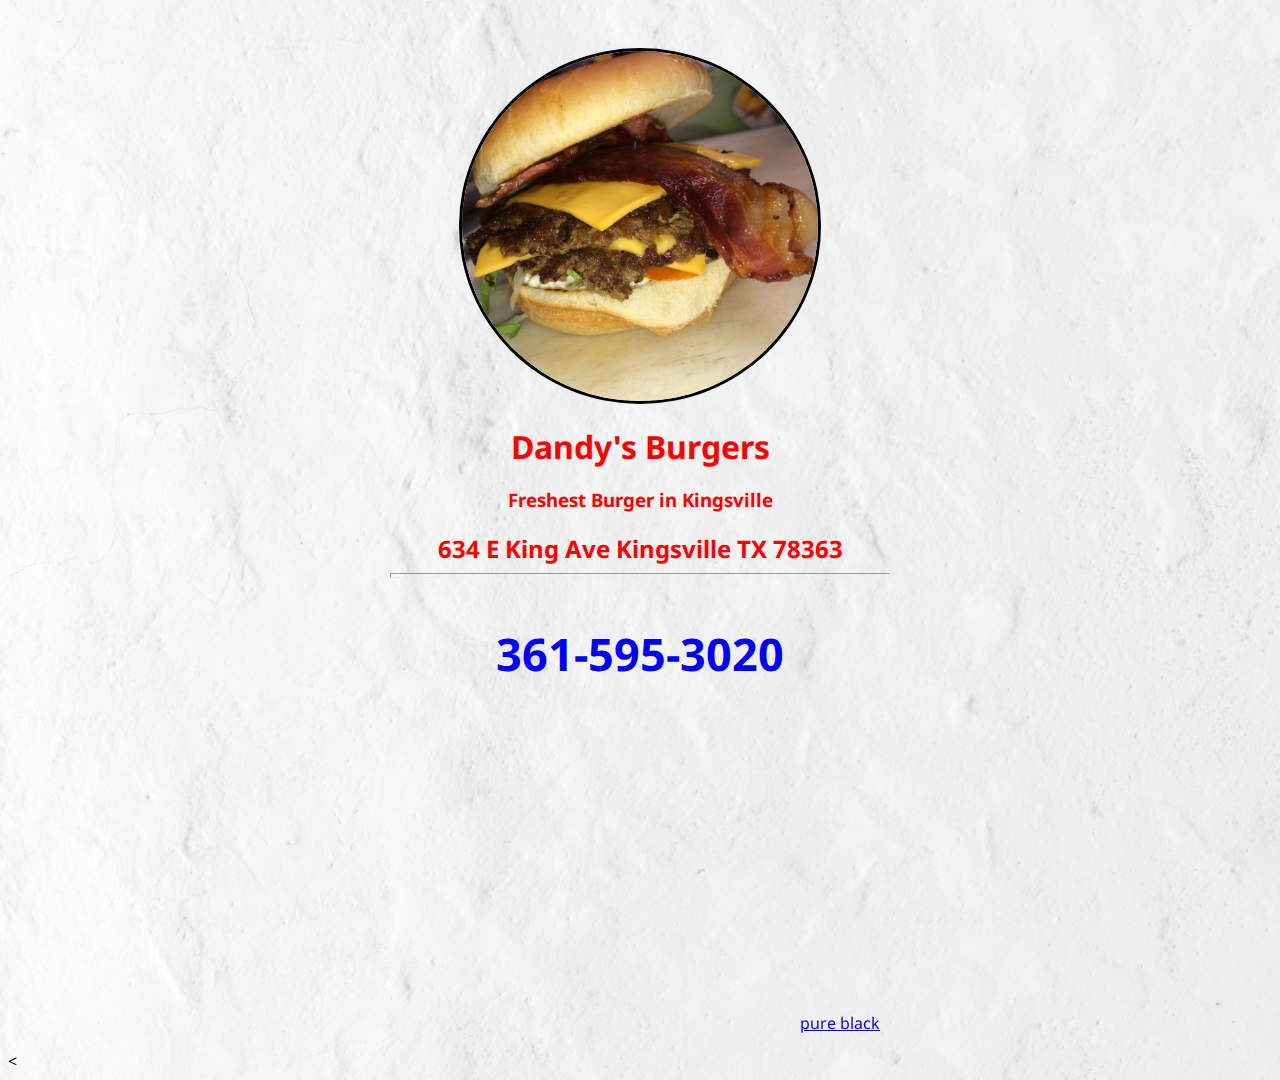
==== dandys.html @ 26c6d66f "Add files via upload" ====
<html>	

<head>
	<link rel="stylesheet" type="text/css" href="dandys.css">
	<link href="https://fonts.googleapis.com/css?family=Noto+Sans:400,400i,700,700i" rel="stylesheet">		
</head>	
	<body>
		<div class="about">
			<img src="burger.jpg" class="me" />

			<h1>Dandy's Burgers</h1>
			<h3>Freshest Burger in Kingsville</h3>

			<h2>634 E King Ave Kingsville TX 78363</h2>
			<hr class="grey"/>	
			<p class="bio">361-595-3020</p>
				
		</div>
		<p style="text-align: center;"><iframe width="400" height="300" id="gmap_canvas" src="https://maps.google.com/maps?q=dandys%20burger%20kingsville%20texas&t=&z=13&ie=UTF8&iwloc=&output=embed" frameborder="0" scrolling="no" marginheight="0" marginwidth="0"></iframe><a href="https://www.pureblack.de">pure black</a></div></p><
</body>
	</body>
</html
---- dandys.css ----
body {
	  background: url(bg.jpg) no-repeat center center fixed; 
	  -webkit-background-size: cover;
	  -moz-background-size: cover;
	  -o-background-size: cover;
	  background-size: cover;
	  font-family: 'Noto Sans', sans-serif;
	}
	h1 {
		color: red;
		font-size: 50px
		font-weight: normal;
		margin-bottom: 0;
	}
	h2 {
		color: red;
		font-size: 35px
		font-weight: normal;
		margin-bottom: 0;
	}
	h3 {
		color: red;
		font-size: 16px
		margin-top: 0;
	}
	.bio {
		color: blue;
		font-size: 45px;
		font-weight: bold;
	}
	.me {
		height: 350px;
		border-radius: 100%;
		border-style: solid;
		border-color: whote;
		margin-top: 40px;

	}
	.about {
		width: 500px;
		margin-left: auto;
		margin-right: auto;
		text-align: center;
	}
	.grey {
		color: #0099ff;
		height: 3px;
	}
	.maprouter {
		margin-left: auto;
		margin-right: auto;
		text-align: center;
	}
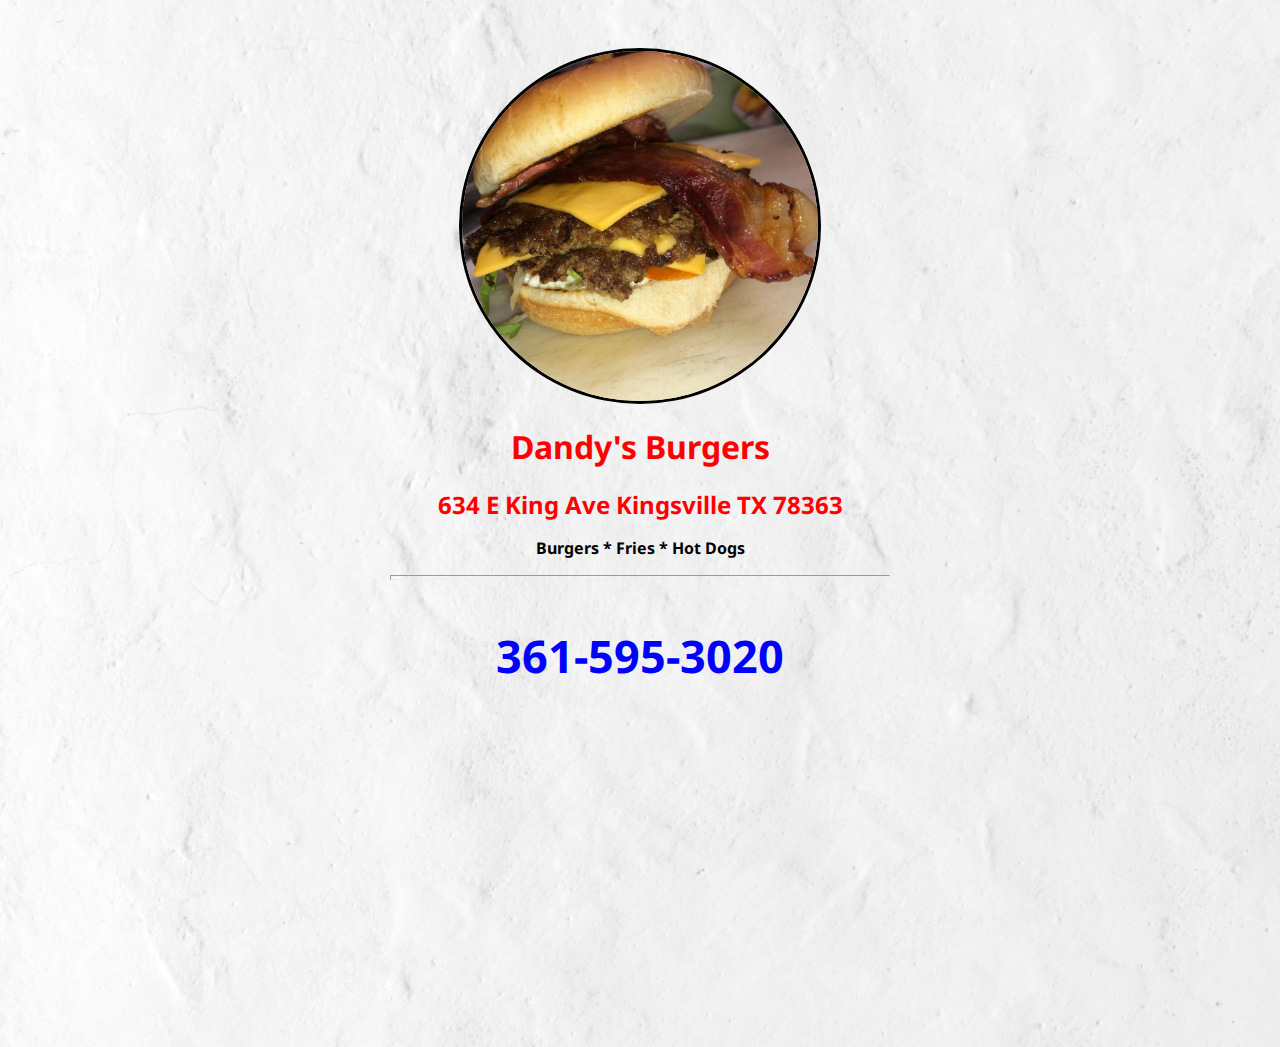
==== commit 4899f100: "Update dandys.html" ====
--- a/dandys.html
+++ b/dandys.html
@@ -2,21 +2,34 @@
 
 <head>
 	<link rel="stylesheet" type="text/css" href="dandys.css">
-	<link href="https://fonts.googleapis.com/css?family=Noto+Sans:400,400i,700,700i" rel="stylesheet">		
+	<link href="https://fonts.googleapis.com/css?family=Noto+Sans:400,400i,700,700i" rel="stylesheet">	
+	<title>dandy's burgers</title>
+	
 </head>	
+	
 	<body>
+	
+
 		<div class="about">
 			<img src="burger.jpg" class="me" />
 
 			<h1>Dandy's Burgers</h1>
-			<h3>Freshest Burger in Kingsville</h3>
+			<h3></h3>
 
 			<h2>634 E King Ave Kingsville TX 78363</h2>
+			
+			<p>
+				<strong>Burgers * Fries * Hot Dogs</strong>
+			</p>
+
 			<hr class="grey"/>	
 			<p class="bio">361-595-3020</p>
 				
 		</div>
-		<p style="text-align: center;"><iframe width="400" height="300" id="gmap_canvas" src="https://maps.google.com/maps?q=dandys%20burger%20kingsville%20texas&t=&z=13&ie=UTF8&iwloc=&output=embed" frameborder="0" scrolling="no" marginheight="0" marginwidth="0"></iframe><a href="https://www.pureblack.de">pure black</a></div></p><
+		<p style="text-align: center;"><iframe width="400" height="300" id="gmap_canvas" src="https://maps.google.com/maps?q=dandys%20burger%20kingsville%20texas&t=&z=13&ie=UTF8&iwloc=&output=embed" frameborder="0" scrolling="no" marginheight="0" marginwidth="0"></iframe><a href="https://www.pureblack.de"></a></div></p>
+			<!--Latest compiled and minified Javascript -->
+	<script src="https://code.jquery.com/jquery-3.3.1.min.js"></script>
+ 	<script src="https://stackpath.bootstrapcdn.com/bootstrap/4.2.1/js/bootstrap.min.js"></script>
 </body>
 	</body>
 </html
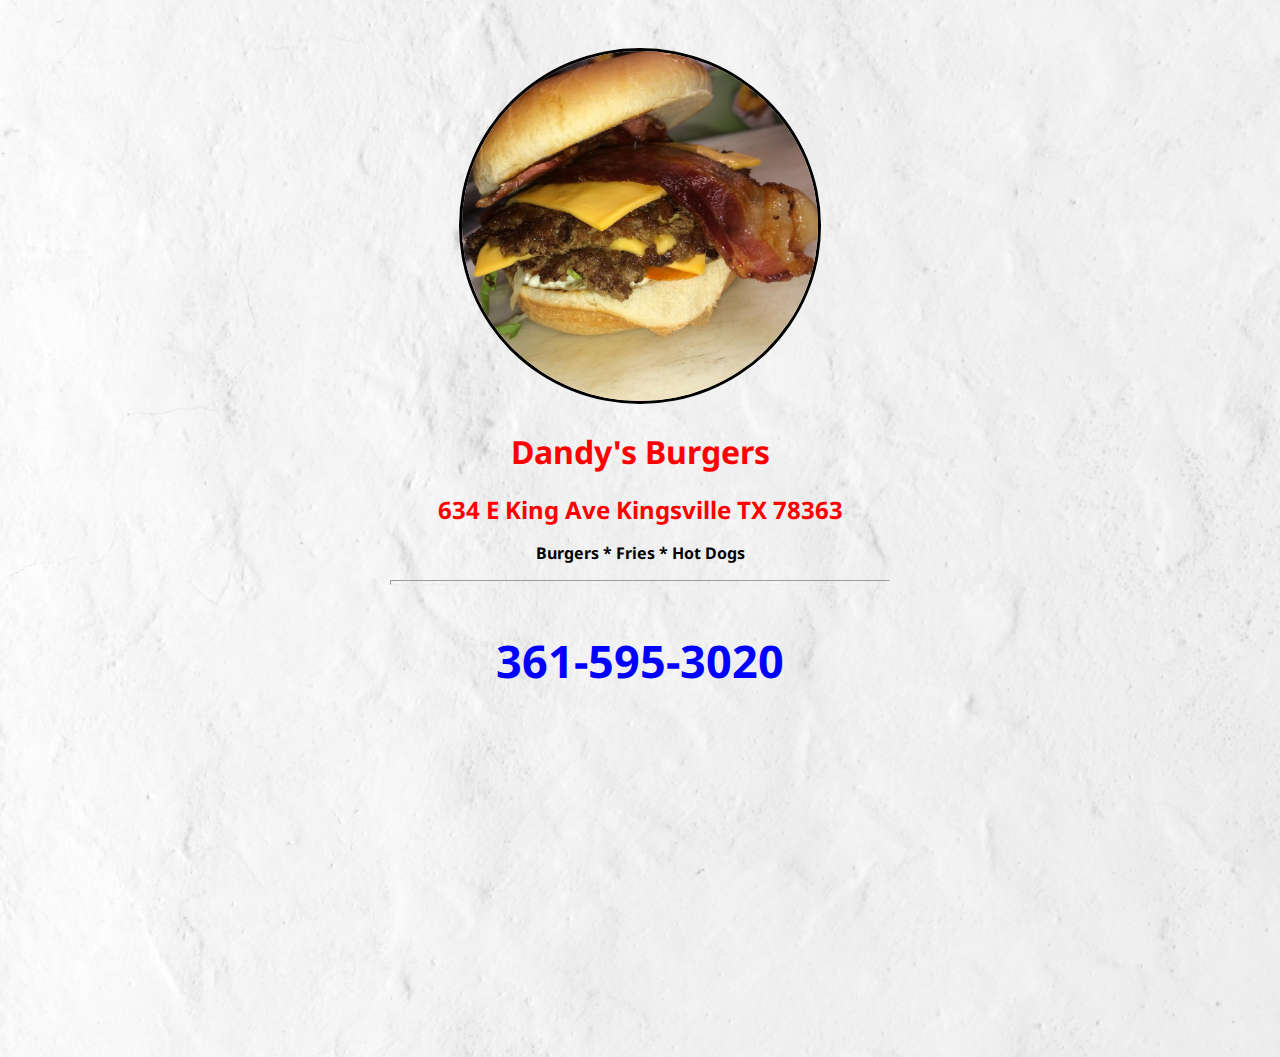
==== commit fa956bf9: "Update dandys.html" ====
--- a/dandys.html
+++ b/dandys.html
@@ -1,3 +1,4 @@
+<!DOCTYPE html>
 <html>	
 
 <head>
